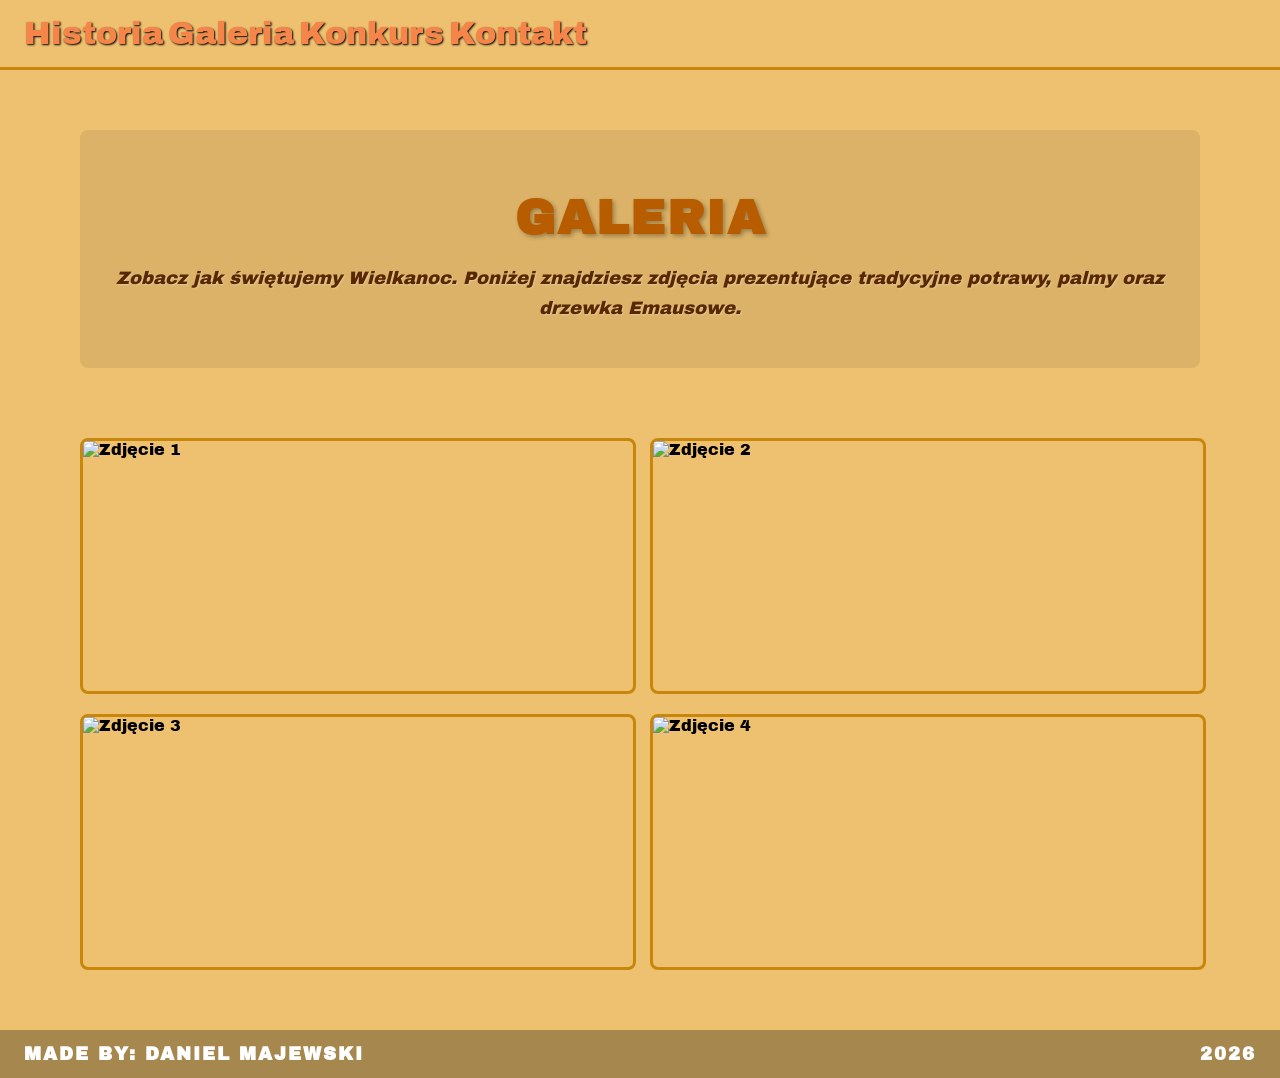
==== galeria.html @ 1e2e1a8f "Add files via upload" ====
<!DOCTYPE html>
<html lang="pl">
<head>
    <meta charset="UTF-8">
    <meta name="viewport" content="width=device-width, initial-scale=1.0">
    <title>Wielkanoc | Galeria</title>
    <link href="IMG/favicon.png" rel="icon">
    <link href="https://fonts.googleapis.com/css2?family=Archivo+Black&display=swap" rel="stylesheet">
    <link href="styles.css" rel="stylesheet">
</head>
<body>
    <div id="navbar">
        <a href="index.html">Historia</a>
        <a href="galeria.html">Galeria</a>
        <a href="konkurs.html">Konkurs</a>
        <a href="kontakt.html">Kontakt</a>
    </div>

    <div id="main-gallery"> <div class="box" style="margin-bottom: 30px; text-align: center;">
            <h1>GALERIA</h1>
            <p>Zobacz jak świętujemy Wielkanoc. Poniżej znajdziesz zdjęcia prezentujące tradycyjne potrawy, palmy oraz drzewka Emausowe.</p>
        </div>
        
        <div class="gallery-grid">
            <img src="IMG/1.jpg" alt="Zdjęcie 1">
            <img src="IMG/2.jpg" alt="Zdjęcie 2">
            <img src="IMG/3.jpg" alt="Zdjęcie 3">
            <img src="IMG/4.jpg" alt="Zdjęcie 4">
        </div>
    </div>

    <div id="footer">
        <span>MADE BY: DANIEL MAJEWSKI</span>
        <span>2026</span>
    </div>
</body>
</html>
---- styles.css ----
body {
    background-color: #eec170;
    font-family: "Archivo Black", sans-serif;
    margin: 0;
    padding: 0;
    min-height: 100vh;
    display: flex;
    flex-direction: column;
}

a {
    color: #f58549;
    text-decoration: none;
    text-shadow: 1px 1px 2px black;
    font-size: 200%;
}

#navbar {
    word-spacing: 150%;
    padding: 16px 24px;
    border-bottom: 3px solid #c8860a;
}

.box {
    background-color: rgba(0, 0, 0, 0.08);
    border-radius: 8px;
    padding: 30px;
}

#main, #main-konkurs, #main-gallery {
    display: flex;
    gap: 40px;
    padding: 60px 80px;
    flex: 1;
    align-items: flex-start;
}

#main { align-items: center; }
#main-gallery { flex-direction: column; align-items: center; }

.text-hist, .box { flex: 1; }

h1 {
    font-size: 48px;
    color: #b85c00;
    text-shadow: 2px 2px 4px rgba(0, 0, 0, 0.3);
    margin-bottom: 20px;
    letter-spacing: 2px;
}

p {
    font-size: 18px;
    font-style: italic;
    color: #5a2800;
    line-height: 1.65;
    text-shadow: 1px 1px 2px rgba(255, 255, 255, 0.3);
    margin-bottom: 14px;
}

.gallery-grid {
    display: grid;
    grid-template-columns: repeat(2, 1fr);
    gap: 20px;
    width: 100%;
}

.gallery-grid img {
    width: 100%;
    height: 250px;
    object-fit: cover;
    border-radius: 8px;
    border: 3px solid #c8860a;
}

.contact-input {
    width: 100%;
    padding: 12px;
    margin-bottom: 15px;
    border: 2px solid #c8860a;
    border-radius: 5px;
    background: rgba(255, 255, 255, 0.8);
    box-sizing: border-box;
}

.contact-button {
    background-color: #b85c00;
    color: white;
    border: none;
    padding: 15px 30px;
    font-family: "Archivo Black", sans-serif;
    font-size: 18px;
    cursor: pointer;
    border-radius: 5px;
    transition: background 0.3s;
}

.contact-button:hover {
    background-color: #f58549;
}

#footer {
    background: rgba(0, 0, 0, 0.3);
    padding: 14px 24px;
    display: flex;
    justify-content: space-between;
    align-items: center;
    margin-top: auto;
}

#footer span {
    color: #fff;
    font-size: 18px;
    font-weight: 900;
    letter-spacing: 2px;
}

@media (max-width: 768px) {
    #main, #main-konkurs, #main-gallery { 
        flex-direction: column; 
        padding: 20px; 
    }
    .gallery-grid { 
        grid-template-columns: 1fr; 
    }
    h1 { font-size: 32px; }
    a { font-size: 130%; }
}
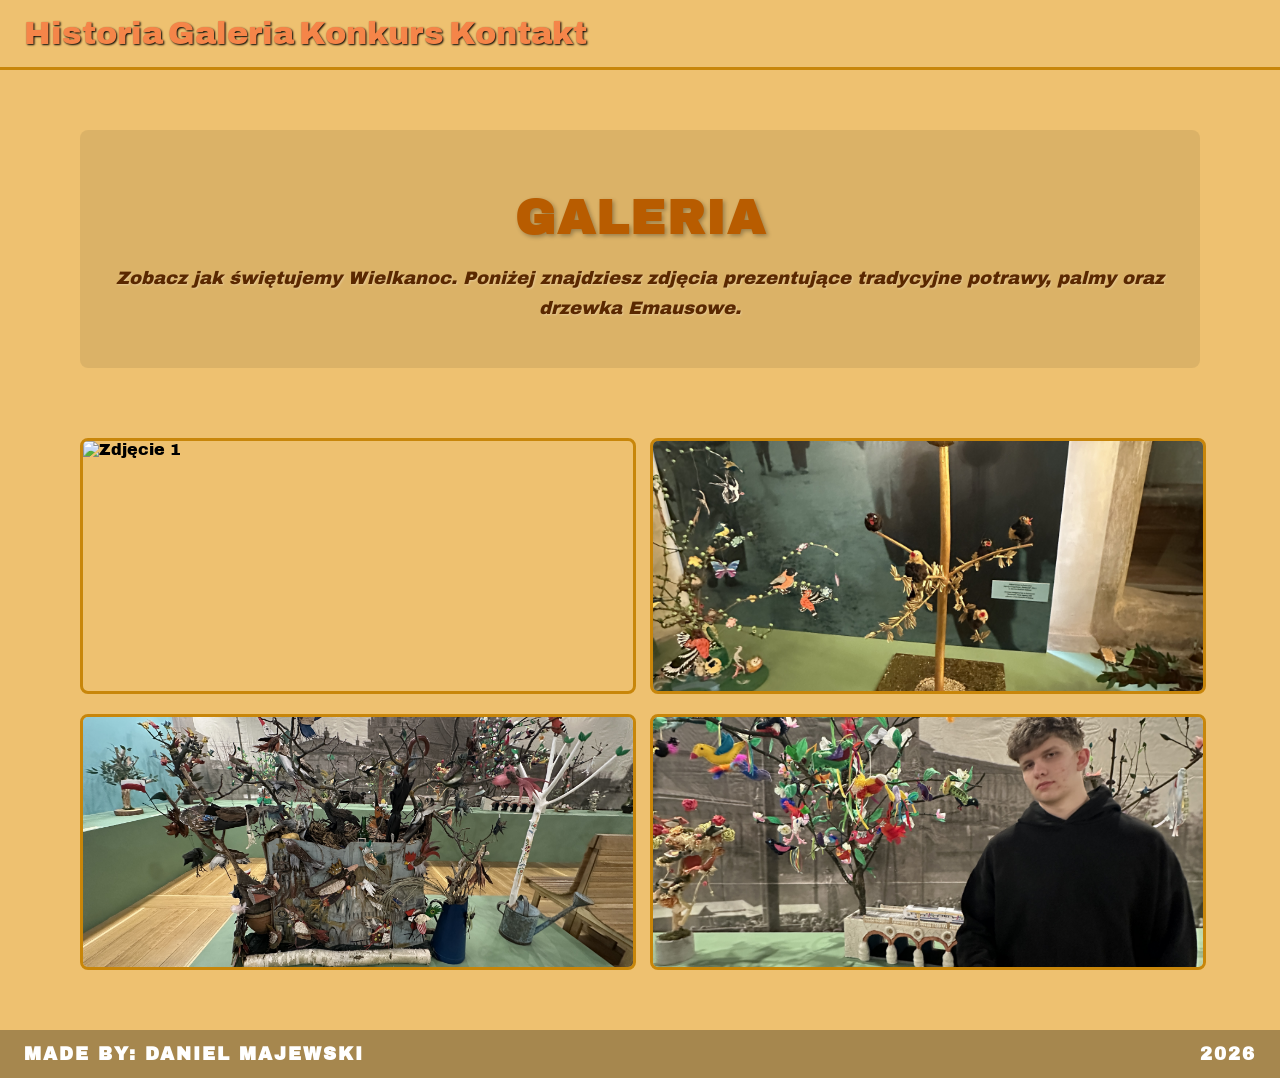
==== commit 021a4f33: "Update galeria.html" ====
--- a/galeria.html
+++ b/galeria.html
@@ -3,6 +3,9 @@
 <head>
     <meta charset="UTF-8">
     <meta name="viewport" content="width=device-width, initial-scale=1.0">
+    <meta name="description" content="strona wielkanocna, drzewka emausowe">
+    <meta name="keywords" content="drzewka, emausowe, wilkanoc, nielubimyfilipa">
+    <meta name="author" content="Daniel Majewski">
     <title>Wielkanoc | Galeria</title>
     <link href="IMG/favicon.png" rel="icon">
     <link href="https://fonts.googleapis.com/css2?family=Archivo+Black&display=swap" rel="stylesheet">
@@ -34,4 +37,4 @@
         <span>2026</span>
     </div>
 </body>
-</html>+</html>
